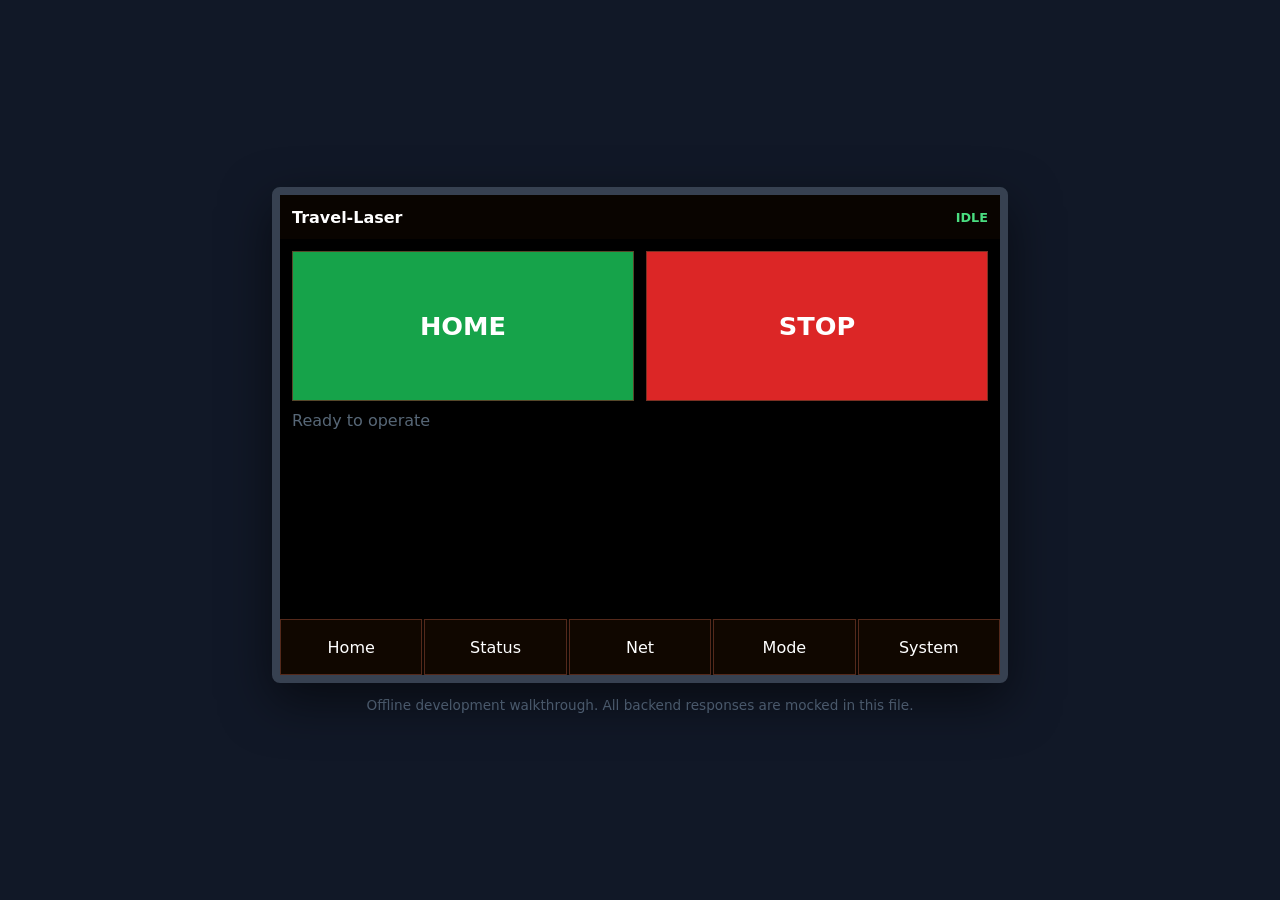
==== dev/touchscreen-walkthrough.html @ 63bbeb3c "Add clickable touchscreen development walkthrough" ====
<!doctype html>
<html lang="en">
<head>
  <meta charset="utf-8">
  <meta name="viewport" content="width=device-width, initial-scale=1">
  <title>Travel-Laser Touchscreen Walkthrough</title>
  <style>
    :root { color-scheme: dark; font-family: system-ui, sans-serif; background: #111827; color: #f9fafb; }
    body { margin: 0; min-height: 100vh; display: grid; place-items: center; background: #111827; }
    .stage { display: grid; gap: 14px; justify-items: center; }
    .lcd { width: min(90vw, 720px); aspect-ratio: 3 / 2; background: #000; border: 8px solid #374151; border-radius: 8px; overflow: hidden; position: relative; box-shadow: 0 18px 50px #0008; }
    .screen { width: 100%; height: 100%; display: grid; grid-template-rows: 44px 1fr 56px; background: #000; color: #fff; }
    header { display: flex; align-items: center; padding: 0 12px; background: #2104; font-weight: 800; }
    header .state { margin-left: auto; color: #4ade80; font-size: .8rem; }
    main { overflow: auto; padding: 12px; display: grid; align-content: start; gap: 10px; }
    nav { display: grid; grid-template-columns: repeat(5, 1fr); gap: 2px; background: #2104; }
    button, .row { border: 1px solid #632c; background: #2104; color: #fff; min-height: 34px; font: inherit; cursor: pointer; }
    button:hover, .row:hover { background: #001f; }
    button:disabled { opacity: .45; cursor: not-allowed; }
    .hero-actions { display: grid; grid-template-columns: 1fr 1fr; gap: 12px; min-height: 150px; }
    .hero-actions button { font-size: 1.6rem; font-weight: 800; }
    .home { background: #16a34a; }
    .stop, .danger { background: #dc2626; }
    .panel { border: 1px solid #632c; padding: 10px; background: #18e4; }
    .rows { display: grid; gap: 5px; }
    .row { display: flex; justify-content: space-between; align-items: center; padding: 7px 10px; text-align: left; }
    .muted { color: #bdf7; }
    .good { color: #4ade80; } .warn { color: #fde047; } .bad { color: #f87171; }
    .wifi-list { display: grid; gap: 4px; }
    .wifi-list button { display: flex; justify-content: space-between; padding: 6px 10px; text-align: left; }
    .toolbar { display: flex; gap: 6px; flex-wrap: wrap; }
    .modal-shade { position: absolute; inset: 0; background: #000b; display: grid; place-items: center; padding: 24px; }
    .modal { width: min(100%, 430px); border: 2px solid #001f; background: #2104; padding: 16px; display: grid; gap: 12px; }
    .modal-actions { display: grid; grid-template-columns: 1fr 1fr; gap: 8px; }
    .keyboard { display: grid; gap: 4px; }
    .keys { display: grid; grid-template-columns: repeat(10, 1fr); gap: 3px; }
    .keys button { min-height: 28px; font-size: .8rem; }
    input { width: 100%; box-sizing: border-box; background: #000; color: #fff; border: 1px solid #632c; padding: 8px; font: inherit; }
    .help { color: #bdf7; font-size: .85rem; }
  </style>
</head>
<body>
  <div class="stage">
    <div class="lcd" id="lcd"></div>
    <div class="help">Offline development walkthrough. All backend responses are mocked in this file.</div>
  </div>
  <script>
    const state = {
      screen: "home", online: true, machine: "idle", homed: false, power: true, estop: false,
      relay: true, usb: true, grbl: true, lightburn: false, mode: "network", wifi: "WorkshopWiFi",
      wifiIp: "192.168.1.58", ethernetIp: "192.168.1.42", networks: [
        { ssid: "WorkshopWiFi", signal: 92, security: "WPA2", saved: true },
        { ssid: "TravelLaser-Guest", signal: 75, security: "WPA2", saved: false },
        { ssid: "Open Workshop", signal: 61, security: "open", saved: false }
      ], selected: null, dialog: null
    };
    const screens = ["home", "status", "net", "mode", "system"];
    const lcd = document.getElementById("lcd");
    const esc = value => String(value).replace(/[&<>\"]/g, c => ({"&":"&amp;","<":"&lt;",">":"&gt;",'"':"&quot;"}[c]));
    function apiResult(ok, message) { return { ok, message }; }
    function command(path, payload = {}) {
      if (path === "/commands/estop") { state.estop = true; state.relay = false; state.machine = "fault"; return apiResult(true, "E-stop active"); }
      if (path === "/commands/stop") { state.homed = false; return apiResult(true, "Stop requested"); }
      if (path === "/commands/home") { state.machine = "home"; state.homed = true; return apiResult(true, "Homing started"); }
      if (path === "/mode") { state.mode = payload.mode; return apiResult(true, "Laser mode changed"); }
      if (path === "/network/connect") { state.wifi = payload.ssid; state.wifiIp = "192.168.1.59"; return apiResult(true, "Connected"); }
      if (path === "/network/forget") { state.networks = state.networks.filter(n => n.ssid !== payload.ssid); return apiResult(true, "Network forgotten"); }
      if (path === "/logs/export") return apiResult(true, "Logs exported to USB");
      return apiResult(true, "Command accepted");
    }
    function button(label, action, cls = "") { return `<button class="${cls}" data-action="${action}">${label}</button>`; }
    function render() {
      const body = renderScreen();
      lcd.innerHTML = `<div class="screen"><header>Travel-Laser <span class="state ${state.online ? 'good' : 'bad'}">${state.online ? esc(state.machine.toUpperCase()) : 'OFFLINE'}</span></header><main>${body}</main><nav>${screens.map(s => button(s === 'net' ? 'Net' : s[0].toUpperCase() + s.slice(1), `nav:${s}`)).join('')}</nav></div>${state.dialog ? renderDialog() : ''}`;
      lcd.querySelectorAll("[data-action]").forEach(el => el.addEventListener("click", () => handle(el.dataset.action)));
      lcd.querySelectorAll("[data-ssid]").forEach(el => el.addEventListener("click", () => selectWifi(el.dataset.ssid)));
    }
    function renderScreen() {
      if (!state.online) return `<section class="panel"><h2>CONTROLLER OFFLINE</h2><p>Machine control unavailable</p><p class="muted">Physical E-stop remains active</p></section>`;
      if (state.screen === "home") return `<div class="hero-actions">${button('HOME','home','home')}${button('STOP','stop','stop')}</div><div class="muted">${state.grbl ? 'Ready to operate' : 'Waiting for laser'}</div>`;
      if (state.screen === "status") return `<div class="rows">${[['GRBL State',state.machine],['LightBurn',state.lightburn?'Connected':'Disconnected'],['Power',state.power?'12V OK':'Off'],['E-stop Sense',state.estop?'Active':'OK'],['Safety Relay',state.relay?'Engaged':'Dropped'],['Laser USB',state.usb?'Connected':'Missing'],['Tailscale','UNVALIDATED']].map(([a,b])=>`<div class="row"><span>${a}</span><strong class="${b==='Connected'||b==='OK'||b==='Engaged'?'good':'warn'}">${b}</strong></div>`).join('')}</div>`;
      if (state.screen === "net") return `<div class="panel"><strong>Ethernet</strong><div class="muted">${state.ethernetIp}</div></div><div class="panel"><strong>Wi-Fi: ${esc(state.wifi || 'Offline')}</strong><div class="muted">${state.wifiIp}</div></div><div class="wifi-list">${state.networks.map(n=>`<button data-ssid="${esc(n.ssid)}"><span>${esc(n.ssid)}</span><span>${n.signal}% ${esc(n.security)}</span></button>`).join('')}</div><div class="toolbar">${button('Scan','scan')}${button('Forget','forget')}</div>`;
      if (state.screen === "mode") return `<div class="rows">${button('Network Mode','mode:network')}${button('VirtualHere Service Mode','mode:virtualhere')}</div><p class="muted">Current: ${esc(state.mode)}</p>`;
      return `<div class="rows">${['hardware','network','usb','logs','services','power','about'].map(x=>button(x[0].toUpperCase()+x.slice(1),`system:${x}`)).join('')}</div>`;
    }
    function renderDialog() {
      const d = state.dialog;
      if (d.type === 'keyboard') return `<div class="modal-shade"><div class="modal"><h3>${esc(d.title)}</h3><input id="password" type="password" value="${esc(d.value)}" readonly><div class="keyboard">${['1234567890','qwertyuiop','asdfghjkl','zxcvbnm','!@#$%^&*()'].map(row=>`<div class="keys">${[...row].map(k=>`<button data-action="key:${esc(k)}">${k}</button>`).join('')}</div>`).join('')}</div><div class="modal-actions">${button('Cancel','dialog:cancel')}${button('Connect','dialog:connect','home')}</div></div></div>`;
      return `<div class="modal-shade"><div class="modal"><h3>${esc(d.title)}</h3><p>${esc(d.message)}</p>${d.type==='busy'?'<p class="muted">Please wait...</p>':''}<div class="modal-actions">${d.type==='busy'?'':button('Cancel','dialog:cancel')}${button(d.type==='confirm'?'Confirm':'OK',d.type==='confirm'?'dialog:confirm':'dialog:cancel','home')}</div></div></div>`;
    }
    function selectWifi(ssid) { const n = state.networks.find(x=>x.ssid===ssid); state.selected=ssid; if ((n.security||'open') === 'open') state.dialog={type:'confirm',title:'Connect',message:`Connect to ${ssid}?`}; else state.dialog={type:'keyboard',title:'Wi-Fi password',message:ssid,value:''}; render(); }
    function handle(action) {
      if (action.startsWith('nav:')) { state.screen=action.slice(4); render(); return; }
      if (action==='home'||action==='stop'||action==='scan') { if(action==='scan') state.dialog={type:'busy',title:'Scanning Wi-Fi',message:'Please wait...'}; else { const r=command(`/commands/${action}`); state.dialog={type:'success',title:'Complete',message:r.message}; } render(); return; }
      if (action==='estop') { command('/commands/estop'); render(); return; }
      if (action==='forget') { state.dialog={type:'confirm',title:'Forget Wi-Fi network?',message:state.selected || state.wifi}; render(); return; }
      if (action.startsWith('mode:')) { const mode=action.slice(5); state.dialog={type:'confirm',title:'Switch mode?',message:`Change to ${mode}?`,mode}; render(); return; }
      if (action.startsWith('system:')) { const item=action.slice(7); if(item==='logs') state.dialog={type:'confirm',title:'Export logs?',message:'Insert a writable USB drive first.'}; else if(['services','power'].includes(item)) state.dialog={type:'confirm',title:item==='services'?'Restart controller?':item==='power'?'Reboot or shutdown?':'Confirm',message:'This is a simulated maintenance action.'}; else state.dialog={type:'success',title:item.toUpperCase(),message:'Diagnostics are backend-derived and currently unvalidated.'}; render(); return; }
      if (action.startsWith('key:')) { if(state.dialog?.type==='keyboard') state.dialog.value += action.slice(4); render(); return; }
      if (action==='dialog:cancel') { state.dialog=null; render(); return; }
      if (action==='dialog:connect') { const r=command('/network/connect',{ssid:state.selected,password:state.dialog.value}); state.dialog={type:r.ok?'success':'error',title:r.ok?'Connected':'Failed',message:r.message}; render(); return; }
      if (action==='dialog:confirm') { const d=state.dialog; const r=d.mode ? command('/mode',{mode:d.mode}) : d.message.startsWith('Forget') ? command('/network/forget',{ssid:state.selected||state.wifi}) : command('/logs/export'); state.dialog={type:r.ok?'success':'error',title:r.ok?'Complete':'Failed',message:r.message}; render(); }
    }
    render();
  </script>
</body>
</html>
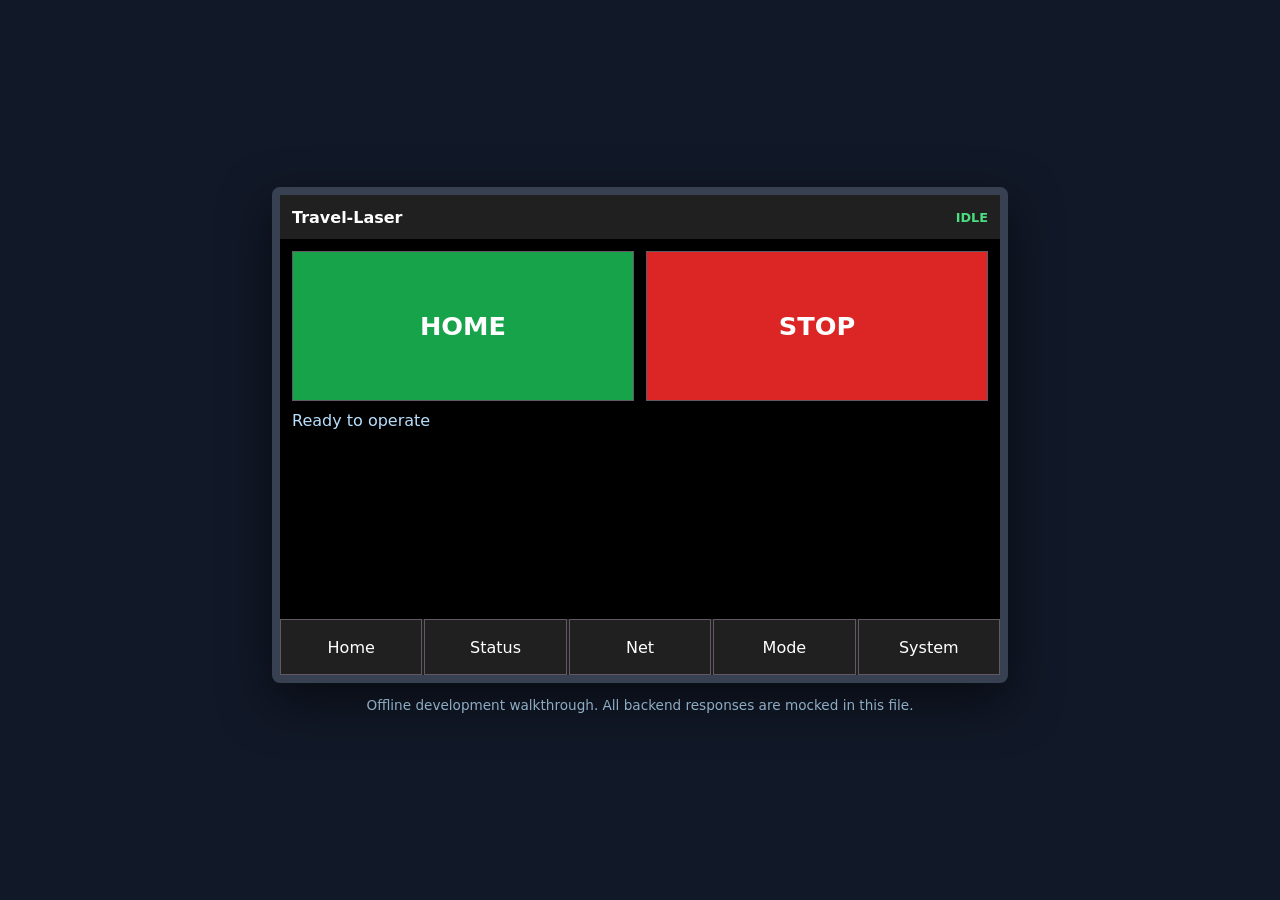
==== commit 26fe10d2: "Refactor touchscreen styles for improved readability and maintainability" ====
--- a/dev/touchscreen-walkthrough.html
+++ b/dev/touchscreen-walkthrough.html
@@ -5,38 +5,52 @@
   <meta name="viewport" content="width=device-width, initial-scale=1">
   <title>Travel-Laser Touchscreen Walkthrough</title>
   <style>
-    :root { color-scheme: dark; font-family: system-ui, sans-serif; background: #111827; color: #f9fafb; }
+    :root {
+      color-scheme: dark;
+      font-family: system-ui, sans-serif;
+      background: #111827;
+      color: #f9fafb;
+      --lcd-black: #000;
+      --lcd-dark: #212021;
+      --lcd-panel: #19281f;
+      --lcd-panel-alt: #29302f;
+      --lcd-gray: #635965;
+      --lcd-muted: #b8dffc;
+      --lcd-blue: #1237d9;
+      --lcd-green: #16a34a;
+      --lcd-red: #dc2626;
+    }
     body { margin: 0; min-height: 100vh; display: grid; place-items: center; background: #111827; }
     .stage { display: grid; gap: 14px; justify-items: center; }
     .lcd { width: min(90vw, 720px); aspect-ratio: 3 / 2; background: #000; border: 8px solid #374151; border-radius: 8px; overflow: hidden; position: relative; box-shadow: 0 18px 50px #0008; }
-    .screen { width: 100%; height: 100%; display: grid; grid-template-rows: 44px 1fr 56px; background: #000; color: #fff; }
-    header { display: flex; align-items: center; padding: 0 12px; background: #2104; font-weight: 800; }
+    .screen { width: 100%; height: 100%; display: grid; grid-template-rows: 44px 1fr 56px; background: var(--lcd-black); color: #fff; }
+    header { display: flex; align-items: center; padding: 0 12px; background: var(--lcd-dark); font-weight: 800; }
     header .state { margin-left: auto; color: #4ade80; font-size: .8rem; }
     main { overflow: auto; padding: 12px; display: grid; align-content: start; gap: 10px; }
-    nav { display: grid; grid-template-columns: repeat(5, 1fr); gap: 2px; background: #2104; }
-    button, .row { border: 1px solid #632c; background: #2104; color: #fff; min-height: 34px; font: inherit; cursor: pointer; }
-    button:hover, .row:hover { background: #001f; }
+    nav { display: grid; grid-template-columns: repeat(5, 1fr); gap: 2px; background: var(--lcd-dark); }
+    button, .row { border: 1px solid var(--lcd-gray); background: var(--lcd-dark); color: #fff; min-height: 34px; font: inherit; cursor: pointer; }
+    button:hover, .row:hover { background: var(--lcd-blue); }
     button:disabled { opacity: .45; cursor: not-allowed; }
     .hero-actions { display: grid; grid-template-columns: 1fr 1fr; gap: 12px; min-height: 150px; }
     .hero-actions button { font-size: 1.6rem; font-weight: 800; }
-    .home { background: #16a34a; }
-    .stop, .danger { background: #dc2626; }
-    .panel { border: 1px solid #632c; padding: 10px; background: #18e4; }
+    .home { background: var(--lcd-green); }
+    .stop, .danger { background: var(--lcd-red); }
+    .panel { border: 1px solid var(--lcd-gray); padding: 10px; background: var(--lcd-panel); }
     .rows { display: grid; gap: 5px; }
     .row { display: flex; justify-content: space-between; align-items: center; padding: 7px 10px; text-align: left; }
-    .muted { color: #bdf7; }
+    .muted { color: var(--lcd-muted); }
     .good { color: #4ade80; } .warn { color: #fde047; } .bad { color: #f87171; }
     .wifi-list { display: grid; gap: 4px; }
     .wifi-list button { display: flex; justify-content: space-between; padding: 6px 10px; text-align: left; }
     .toolbar { display: flex; gap: 6px; flex-wrap: wrap; }
-    .modal-shade { position: absolute; inset: 0; background: #000b; display: grid; place-items: center; padding: 24px; }
-    .modal { width: min(100%, 430px); border: 2px solid #001f; background: #2104; padding: 16px; display: grid; gap: 12px; }
+    .modal-shade { position: absolute; inset: 0; background: rgba(0, 0, 0, .74); display: grid; place-items: center; padding: 24px; }
+    .modal { width: min(100%, 430px); border: 2px solid var(--lcd-blue); background: var(--lcd-dark); padding: 16px; display: grid; gap: 12px; box-shadow: 0 10px 30px #000c; }
     .modal-actions { display: grid; grid-template-columns: 1fr 1fr; gap: 8px; }
     .keyboard { display: grid; gap: 4px; }
     .keys { display: grid; grid-template-columns: repeat(10, 1fr); gap: 3px; }
     .keys button { min-height: 28px; font-size: .8rem; }
-    input { width: 100%; box-sizing: border-box; background: #000; color: #fff; border: 1px solid #632c; padding: 8px; font: inherit; }
-    .help { color: #bdf7; font-size: .85rem; }
+    input { width: 100%; box-sizing: border-box; background: var(--lcd-black); color: #fff; border: 1px solid var(--lcd-gray); padding: 8px; font: inherit; }
+    .help { color: var(--lcd-muted); font-size: .85rem; }
   </style>
 </head>
 <body>
